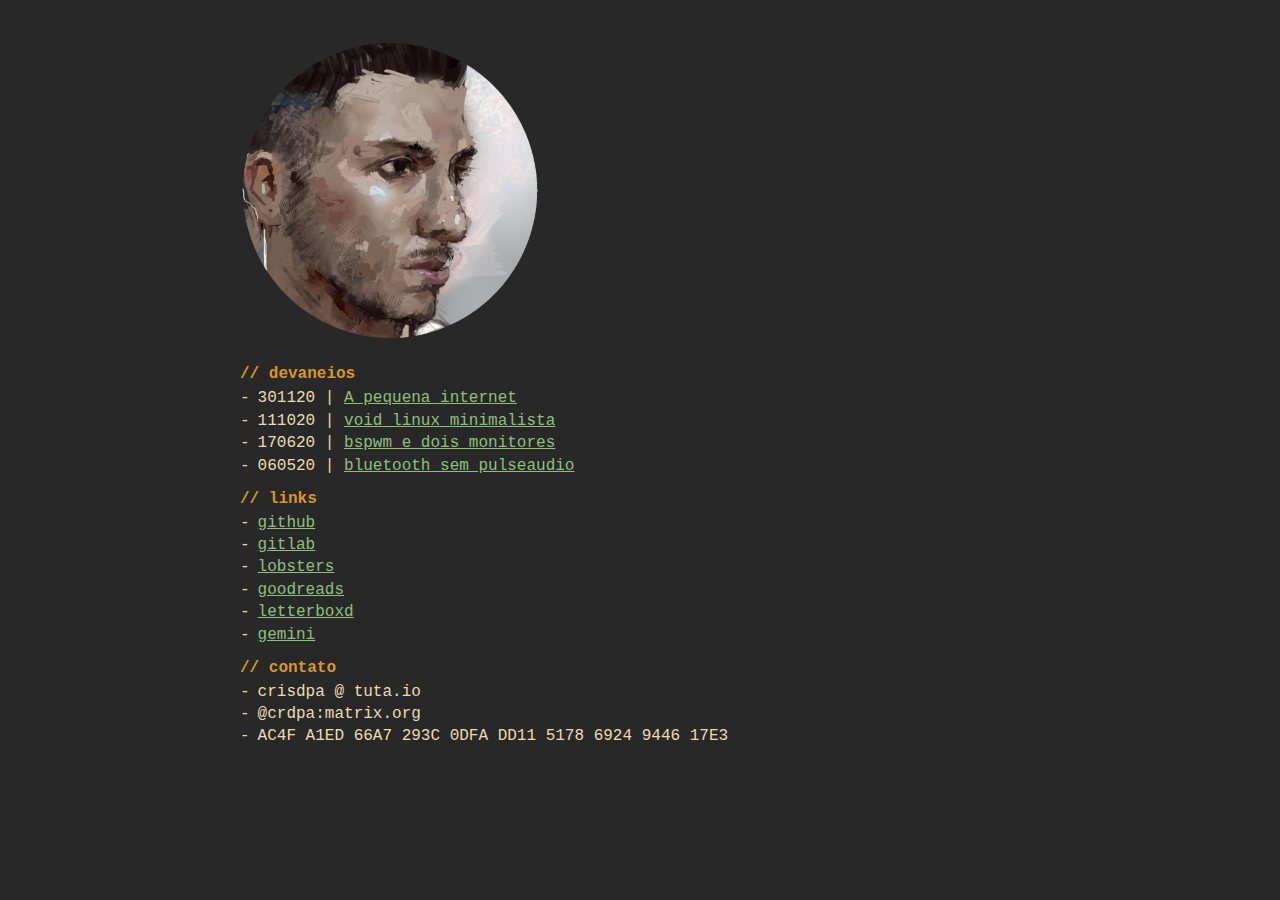
==== index.html @ 808650dc "fix article and styles.css" ====
<!DOCTYPE html>
<html xmlns="http://www.w3.org/1999/xhtml" lang="" xml:lang="">
<head>
  <meta charset="utf-8" />
  <meta name="generator" content="pandoc" />
  <meta name="viewport" content="width=device-width, initial-scale=1.0, user-scalable=yes" />
  <title>crdpa – index</title>
  <style>
    code{white-space: pre-wrap;}
    span.smallcaps{font-variant: small-caps;}
    span.underline{text-decoration: underline;}
    div.column{display: inline-block; vertical-align: top; width: 50%;}
    div.hanging-indent{margin-left: 1.5em; text-indent: -1.5em;}
    ul.task-list{list-style: none;}
    .display.math{display: block; text-align: center; margin: 0.5rem auto;}
  </style>
  <link rel="stylesheet" href="styles.css" />
  <!--[if lt IE 9]>
    <script src="//cdnjs.cloudflare.com/ajax/libs/html5shiv/3.7.3/html5shiv-printshiv.min.js"></script>
  <![endif]-->
</head>
<body>
<p><img src="/avatar.png" /></p>
<h1 id="devaneios">// devaneios</h1>
<ul>
<li>301120 | <a href="blog/2020/1130%20-%20A%20pequena%20internet.html">A pequena internet</a></li>
<li>111020 | <a href="blog/2020/1011%20-%20void%20linux%20minimalista.html">void linux minimalista</a></li>
<li>170620 | <a href="blog/2020/0617%20-%20bspwm%20e%20dois%20monitores.html">bspwm e dois monitores</a></li>
<li>060520 | <a href="blog/2020/0506%20-%20bluetooth%20sem%20pulseaudio.html">bluetooth sem pulseaudio</a></li>
</ul>
<h1 id="links">// links</h1>
<ul>
<li><a href="https://github.com/crdpa/">github</a></li>
<li><a href="https://gitlab.com/crdpa/">gitlab</a></li>
<li><a href="https://lobste.rs/u/crdpa">lobsters</a></li>
<li><a href="https://www.goodreads.com/user/show/55958511-crdpa">goodreads</a></li>
<li><a href="https://letterboxd.com/crdpa/">letterboxd</a></li>
<li><a href="gemini://republic.circumlunar.space/users/crdpa/">gemini</a></li>
</ul>
<h1 id="contato">// contato</h1>
<ul>
<li>crisdpa @ tuta.io</li>
<li><span class="citation" data-cites="crdpa:matrix.org">@crdpa:matrix.org</span></li>
<li>AC4F A1ED 66A7 293C 0DFA DD11 5178 6924 9446 17E3</li>
</ul>
</body>
</html>
---- styles.css ----
::selection {
    background: #b16286;
}

img {
    width: auto ;
    max-width: 100% ;
    height: auto ;
}

@font-face {
    font-family: Hermit;
    src: url("../crdpa.github.io/Hermit-Regular.otf") format('opentype');
    font-style: normal;
}

@font-face {
    font-family: Hermit;
    src: url("../crdpa.github.io/Hermit-Bold.otf") format('opentype');
    font-weight: bold;
    font-style: normal;
}

body {
    font-family: Hermit, Liberation Mono, DejaVu Sans Mono, Consolas, Monaco, Lucida Console, monospace, monospace;
    font-size: 16px;
    line-height: 1.4;
    margin: 40px auto;
    max-width: 800px;
    background: #282828;
    color: #ebdbb2;
}

pre {
    background-color: #222222;
    color: #a89984;
    padding: 1em;
    overflow: auto;
    border: 0;
}

a, a:active {
    color: #8ec07c;
}

a:visited {
    color: #689d6a;
}

    h1, h2, h3, h4, h5 {
    font-size: 100%;
    color: #d79921;
    margin-bottom: .1rem;
}

blockquote {
    border-left: 1px solid #928374;
    font-family: Hermit, Liberation Mono, DejaVu Sans Mono, Consolas, Monaco, Lucida Console, monospace, monospace;
}

code {
    font-family: Hermit, Liberation Mono, DejaVu Sans Mono, Consolas, Monaco, Lucida Console, monospace, monospace;
}

ul {
    list-style: none;
    padding: 0;
    margin: 0;
}

li:before {
    content: "-";
    padding-right: 8px;
}

@media only screen and (max-device-width: 736px) {
      body {
              padding: 3px 25px;
      }
}
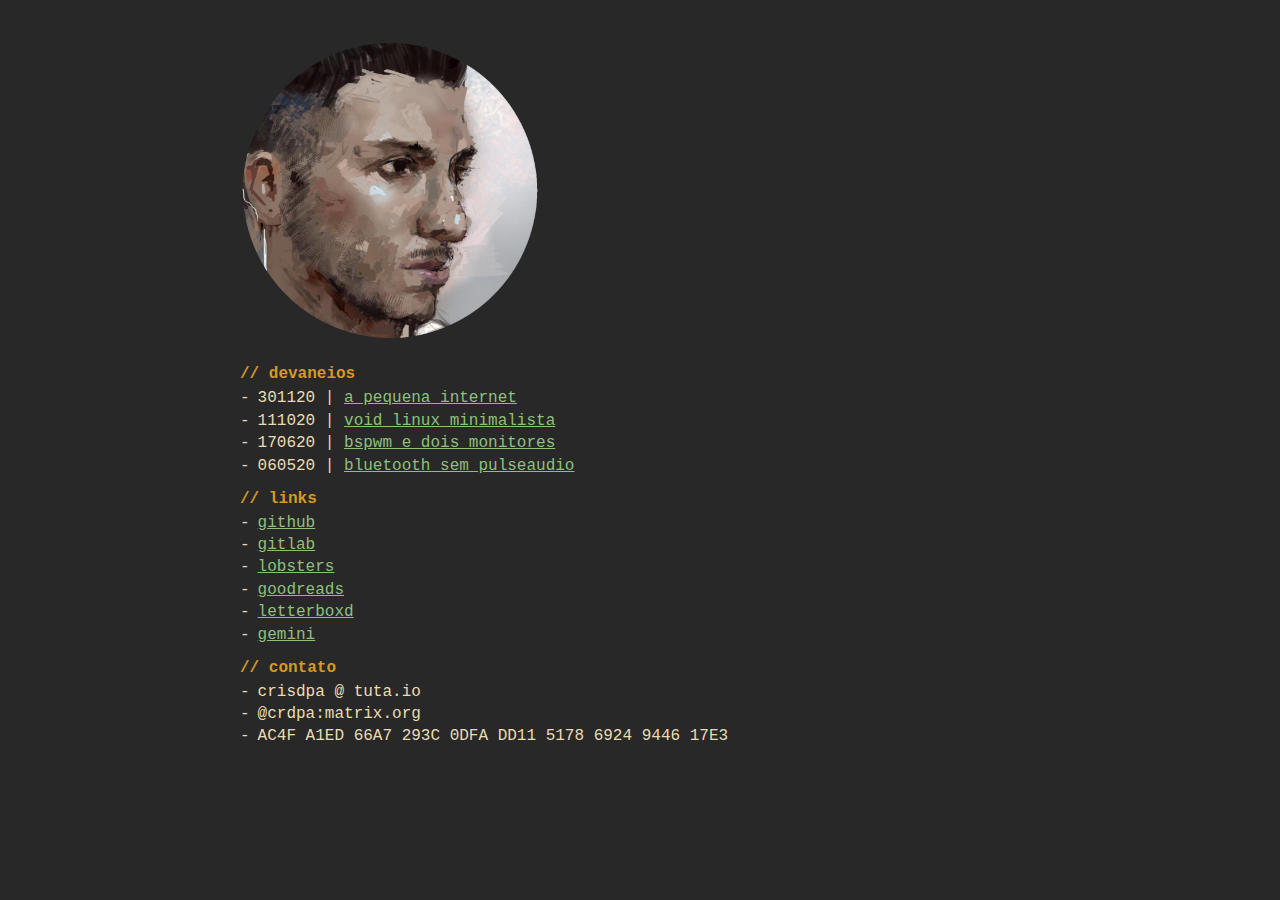
==== commit e1666f2a: "pushing article" ====
--- a/index.html
+++ b/index.html
@@ -23,7 +23,7 @@
 <p><img src="/avatar.png" /></p>
 <h1 id="devaneios">// devaneios</h1>
 <ul>
-<li>301120 | <a href="blog/2020/1130%20-%20A%20pequena%20internet.html">A pequena internet</a></li>
+<li>301120 | <a href="blog/2020/1130%20-%20a%20pequena%20internet.html">a pequena internet</a></li>
 <li>111020 | <a href="blog/2020/1011%20-%20void%20linux%20minimalista.html">void linux minimalista</a></li>
 <li>170620 | <a href="blog/2020/0617%20-%20bspwm%20e%20dois%20monitores.html">bspwm e dois monitores</a></li>
 <li>060520 | <a href="blog/2020/0506%20-%20bluetooth%20sem%20pulseaudio.html">bluetooth sem pulseaudio</a></li>
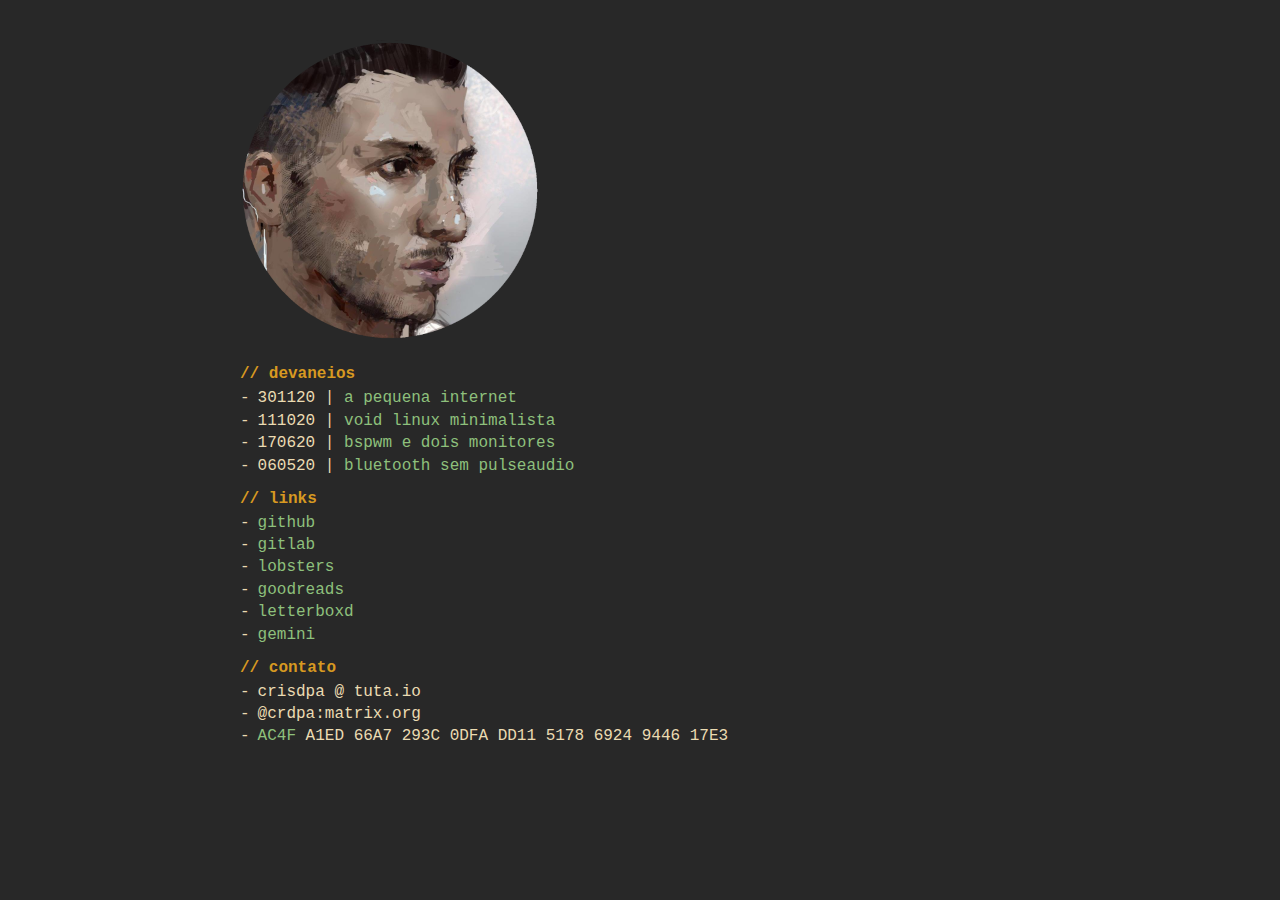
==== commit 8c683c60: "adding pubkey" ====
--- a/index.html
+++ b/index.html
@@ -41,7 +41,7 @@
 <ul>
 <li>crisdpa @ tuta.io</li>
 <li><span class="citation" data-cites="crdpa:matrix.org">@crdpa:matrix.org</span></li>
-<li>AC4F A1ED 66A7 293C 0DFA DD11 5178 6924 9446 17E3</li>
+<li><a href="/pubkey.asc">AC4F</a> A1ED 66A7 293C 0DFA DD11 5178 6924 9446 17E3</li>
 </ul>
 </body>
 </html>
--- a/styles.css
+++ b/styles.css
@@ -39,6 +39,14 @@
     border: 0;
 }
 
+a:link {
+      text-decoration: none;
+}
+
+a:hover {
+      text-decoration: underline;
+}
+
 a, a:active {
     color: #8ec07c;
 }
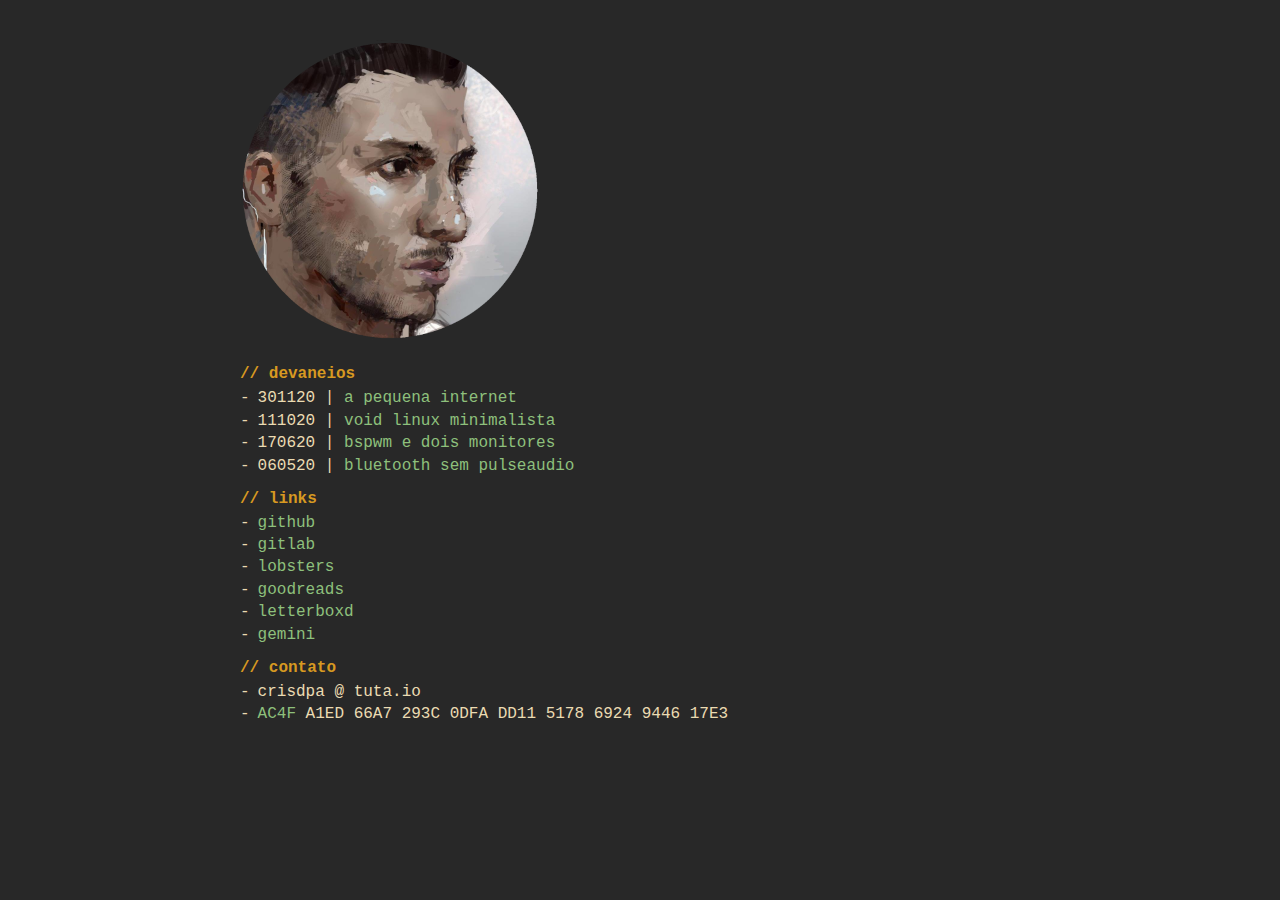
==== commit 80c73f27: "update" ====
--- a/index.html
+++ b/index.html
@@ -40,7 +40,6 @@
 <h1 id="contato">// contato</h1>
 <ul>
 <li>crisdpa @ tuta.io</li>
-<li><span class="citation" data-cites="crdpa:matrix.org">@crdpa:matrix.org</span></li>
 <li><a href="/pubkey.asc">AC4F</a> A1ED 66A7 293C 0DFA DD11 5178 6924 9446 17E3</li>
 </ul>
 </body>
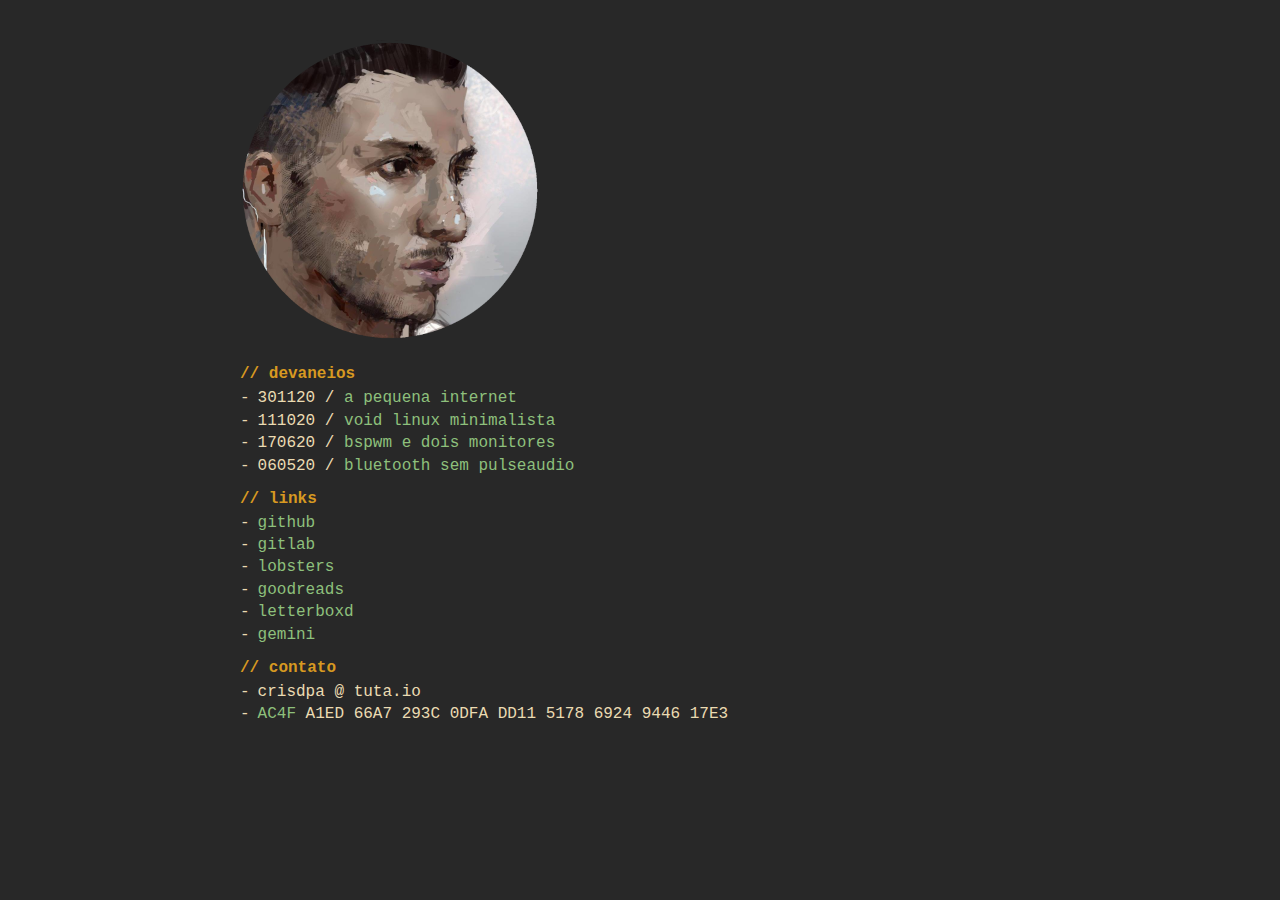
==== commit fe0dd574: "update" ====
--- a/index.html
+++ b/index.html
@@ -23,10 +23,10 @@
 <p><img src="/avatar.png" /></p>
 <h1 id="devaneios">// devaneios</h1>
 <ul>
-<li>301120 | <a href="blog/2020/1130%20-%20a%20pequena%20internet.html">a pequena internet</a></li>
-<li>111020 | <a href="blog/2020/1011%20-%20void%20linux%20minimalista.html">void linux minimalista</a></li>
-<li>170620 | <a href="blog/2020/0617%20-%20bspwm%20e%20dois%20monitores.html">bspwm e dois monitores</a></li>
-<li>060520 | <a href="blog/2020/0506%20-%20bluetooth%20sem%20pulseaudio.html">bluetooth sem pulseaudio</a></li>
+<li>301120 / <a href="blog/2020/1130%20-%20a%20pequena%20internet.html">a pequena internet</a></li>
+<li>111020 / <a href="blog/2020/1011%20-%20void%20linux%20minimalista.html">void linux minimalista</a></li>
+<li>170620 / <a href="blog/2020/0617%20-%20bspwm%20e%20dois%20monitores.html">bspwm e dois monitores</a></li>
+<li>060520 / <a href="blog/2020/0506%20-%20bluetooth%20sem%20pulseaudio.html">bluetooth sem pulseaudio</a></li>
 </ul>
 <h1 id="links">// links</h1>
 <ul>
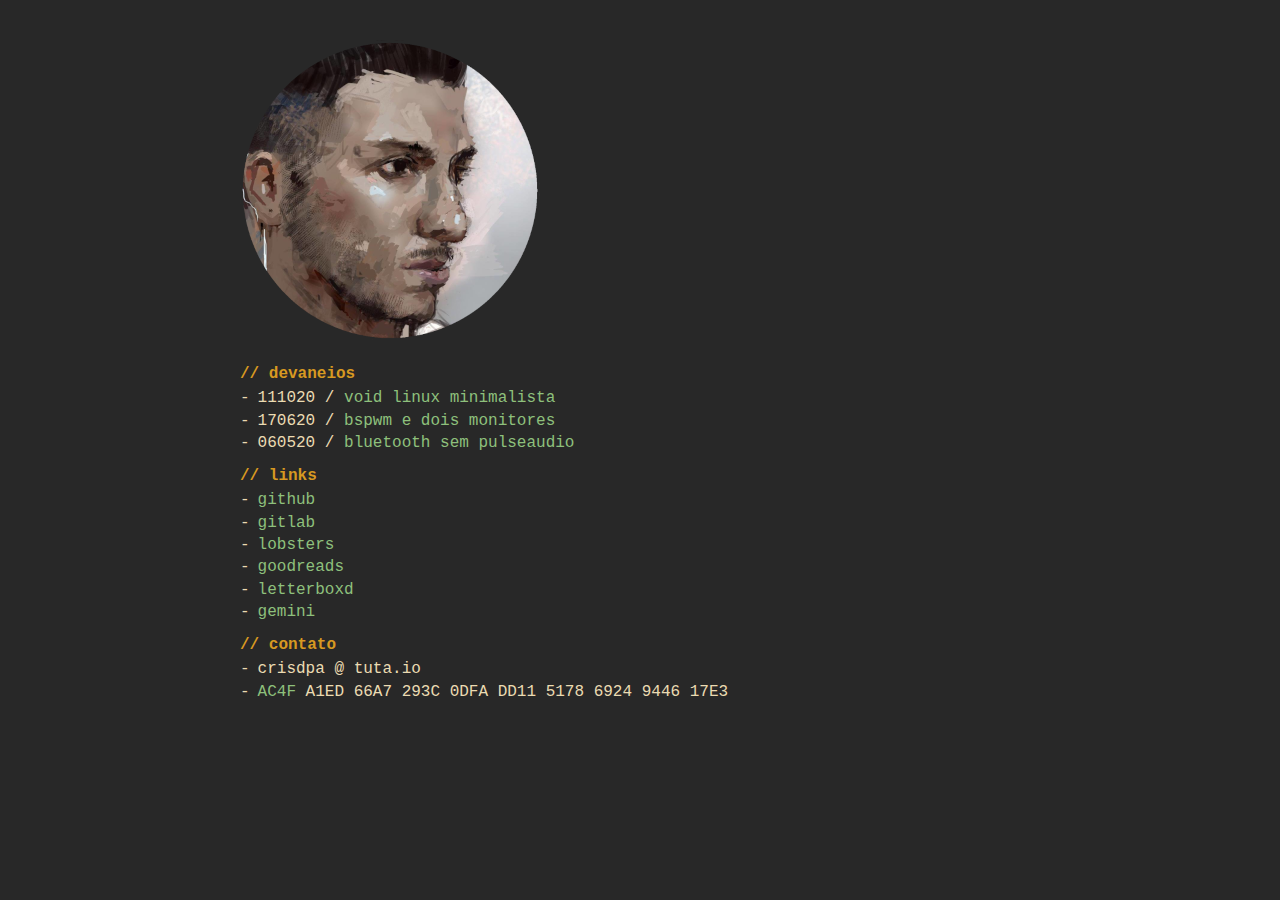
==== commit bfe11b02: "update" ====
--- a/index.html
+++ b/index.html
@@ -23,7 +23,6 @@
 <p><img src="/avatar.png" /></p>
 <h1 id="devaneios">// devaneios</h1>
 <ul>
-<li>301120 / <a href="blog/2020/1130%20-%20a%20pequena%20internet.html">a pequena internet</a></li>
 <li>111020 / <a href="blog/2020/1011%20-%20void%20linux%20minimalista.html">void linux minimalista</a></li>
 <li>170620 / <a href="blog/2020/0617%20-%20bspwm%20e%20dois%20monitores.html">bspwm e dois monitores</a></li>
 <li>060520 / <a href="blog/2020/0506%20-%20bluetooth%20sem%20pulseaudio.html">bluetooth sem pulseaudio</a></li>
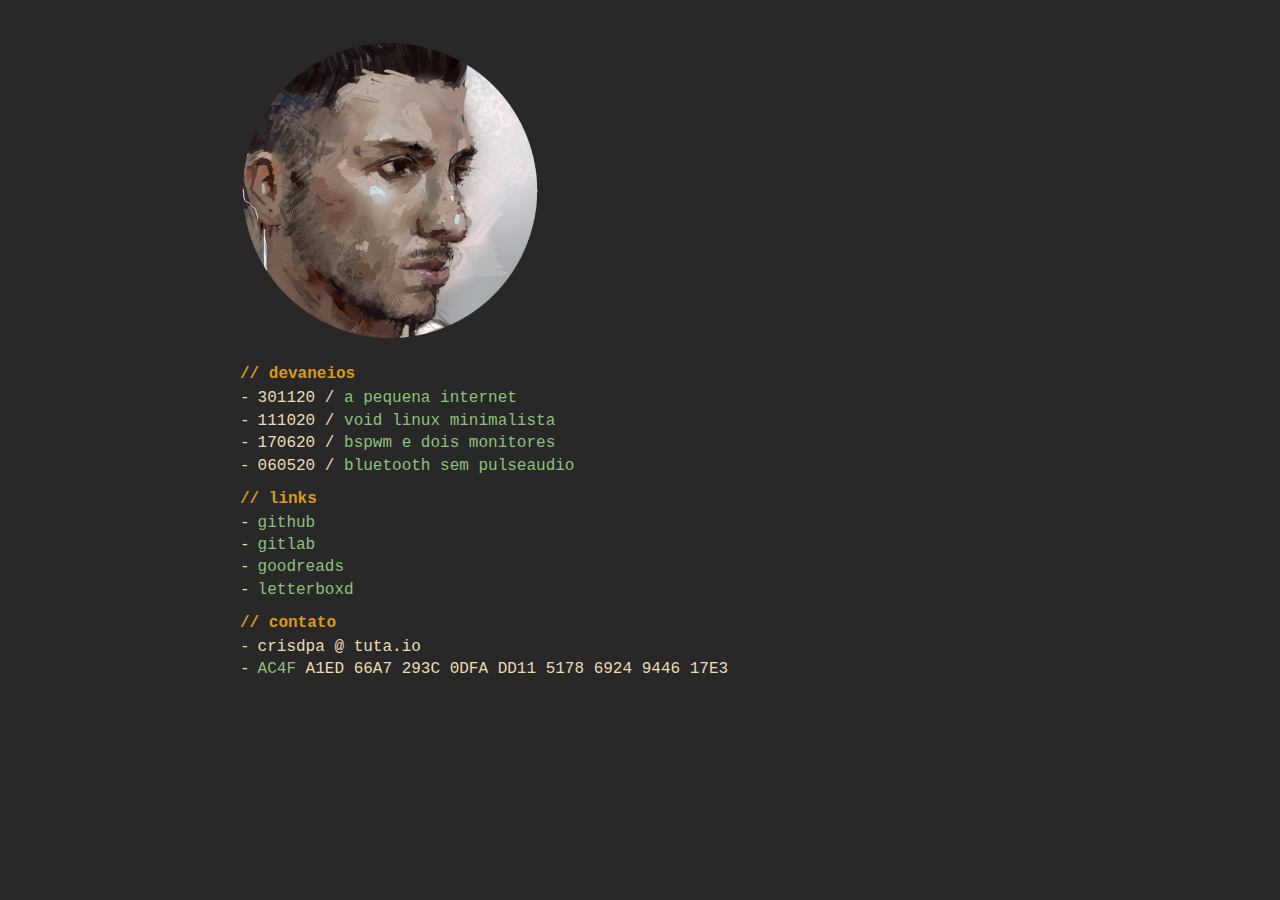
==== commit 9d0e6e40: "update" ====
--- a/index.html
+++ b/index.html
@@ -23,6 +23,7 @@
 <p><img src="/avatar.png" /></p>
 <h1 id="devaneios">// devaneios</h1>
 <ul>
+<li>301120 / <a href="blog/2020/1130%20-%20a%20pequena%20internet.html">a pequena internet</a></li>
 <li>111020 / <a href="blog/2020/1011%20-%20void%20linux%20minimalista.html">void linux minimalista</a></li>
 <li>170620 / <a href="blog/2020/0617%20-%20bspwm%20e%20dois%20monitores.html">bspwm e dois monitores</a></li>
 <li>060520 / <a href="blog/2020/0506%20-%20bluetooth%20sem%20pulseaudio.html">bluetooth sem pulseaudio</a></li>
@@ -31,10 +32,8 @@
 <ul>
 <li><a href="https://github.com/crdpa/">github</a></li>
 <li><a href="https://gitlab.com/crdpa/">gitlab</a></li>
-<li><a href="https://lobste.rs/u/crdpa">lobsters</a></li>
 <li><a href="https://www.goodreads.com/user/show/55958511-crdpa">goodreads</a></li>
 <li><a href="https://letterboxd.com/crdpa/">letterboxd</a></li>
-<li><a href="gemini://republic.circumlunar.space/users/crdpa/">gemini</a></li>
 </ul>
 <h1 id="contato">// contato</h1>
 <ul>
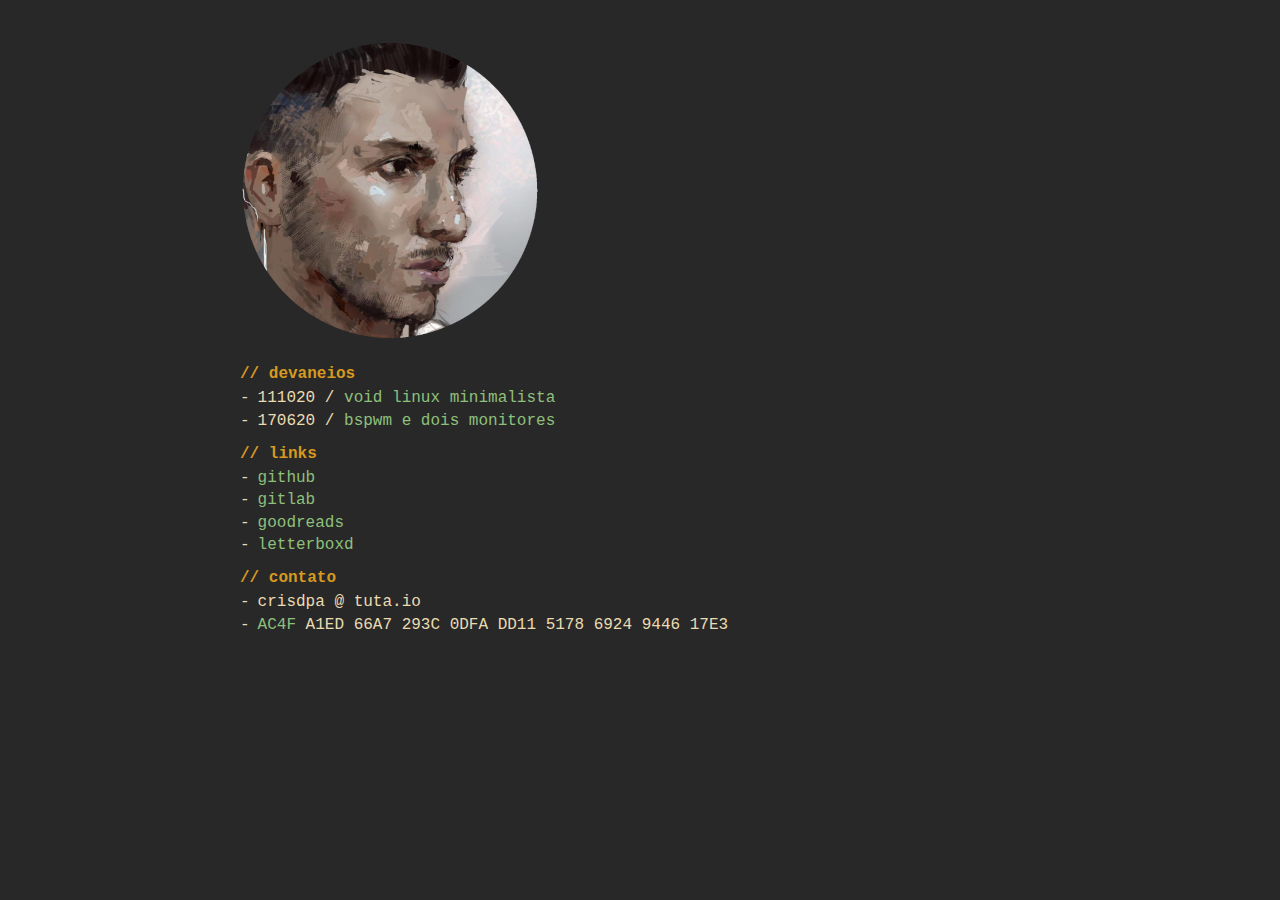
==== commit 29384778: "update" ====
--- a/index.html
+++ b/index.html
@@ -23,10 +23,8 @@
 <p><img src="/avatar.png" /></p>
 <h1 id="devaneios">// devaneios</h1>
 <ul>
-<li>301120 / <a href="blog/2020/1130%20-%20a%20pequena%20internet.html">a pequena internet</a></li>
 <li>111020 / <a href="blog/2020/1011%20-%20void%20linux%20minimalista.html">void linux minimalista</a></li>
 <li>170620 / <a href="blog/2020/0617%20-%20bspwm%20e%20dois%20monitores.html">bspwm e dois monitores</a></li>
-<li>060520 / <a href="blog/2020/0506%20-%20bluetooth%20sem%20pulseaudio.html">bluetooth sem pulseaudio</a></li>
 </ul>
 <h1 id="links">// links</h1>
 <ul>
